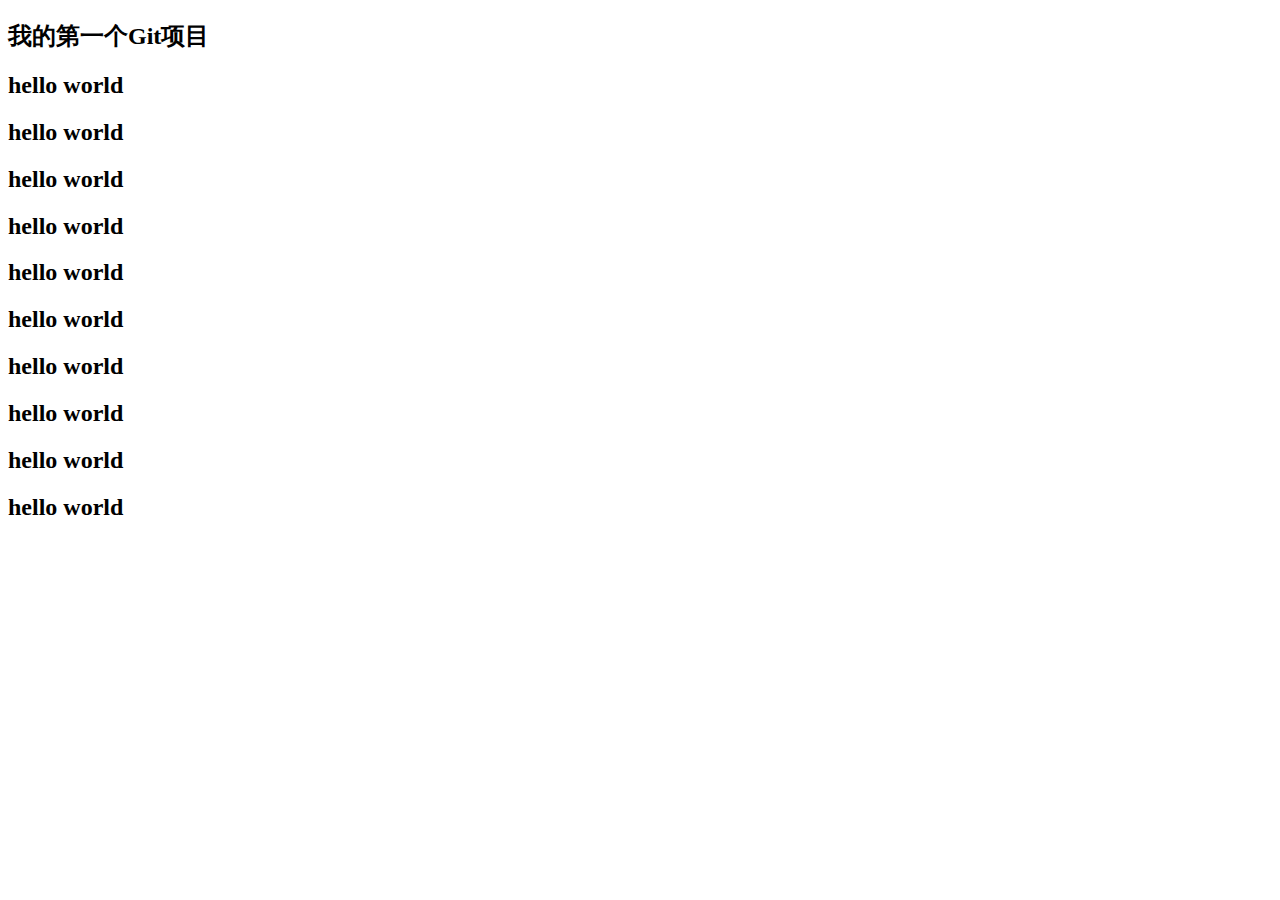
==== index.html @ eb82bb23 "项目初始化-新添加index.htm和main.js文件" ====
<!DOCTYPE html>
<html lang="en">
<head>
    <meta charset="UTF-8">
    <meta name="viewport" content="width=device-width, initial-scale=1.0">
    <title>Document</title>
</head>
<body>
    <h2>我的第一个Git项目</h2>
    <script src="main.js"></script>
</body>
</html>
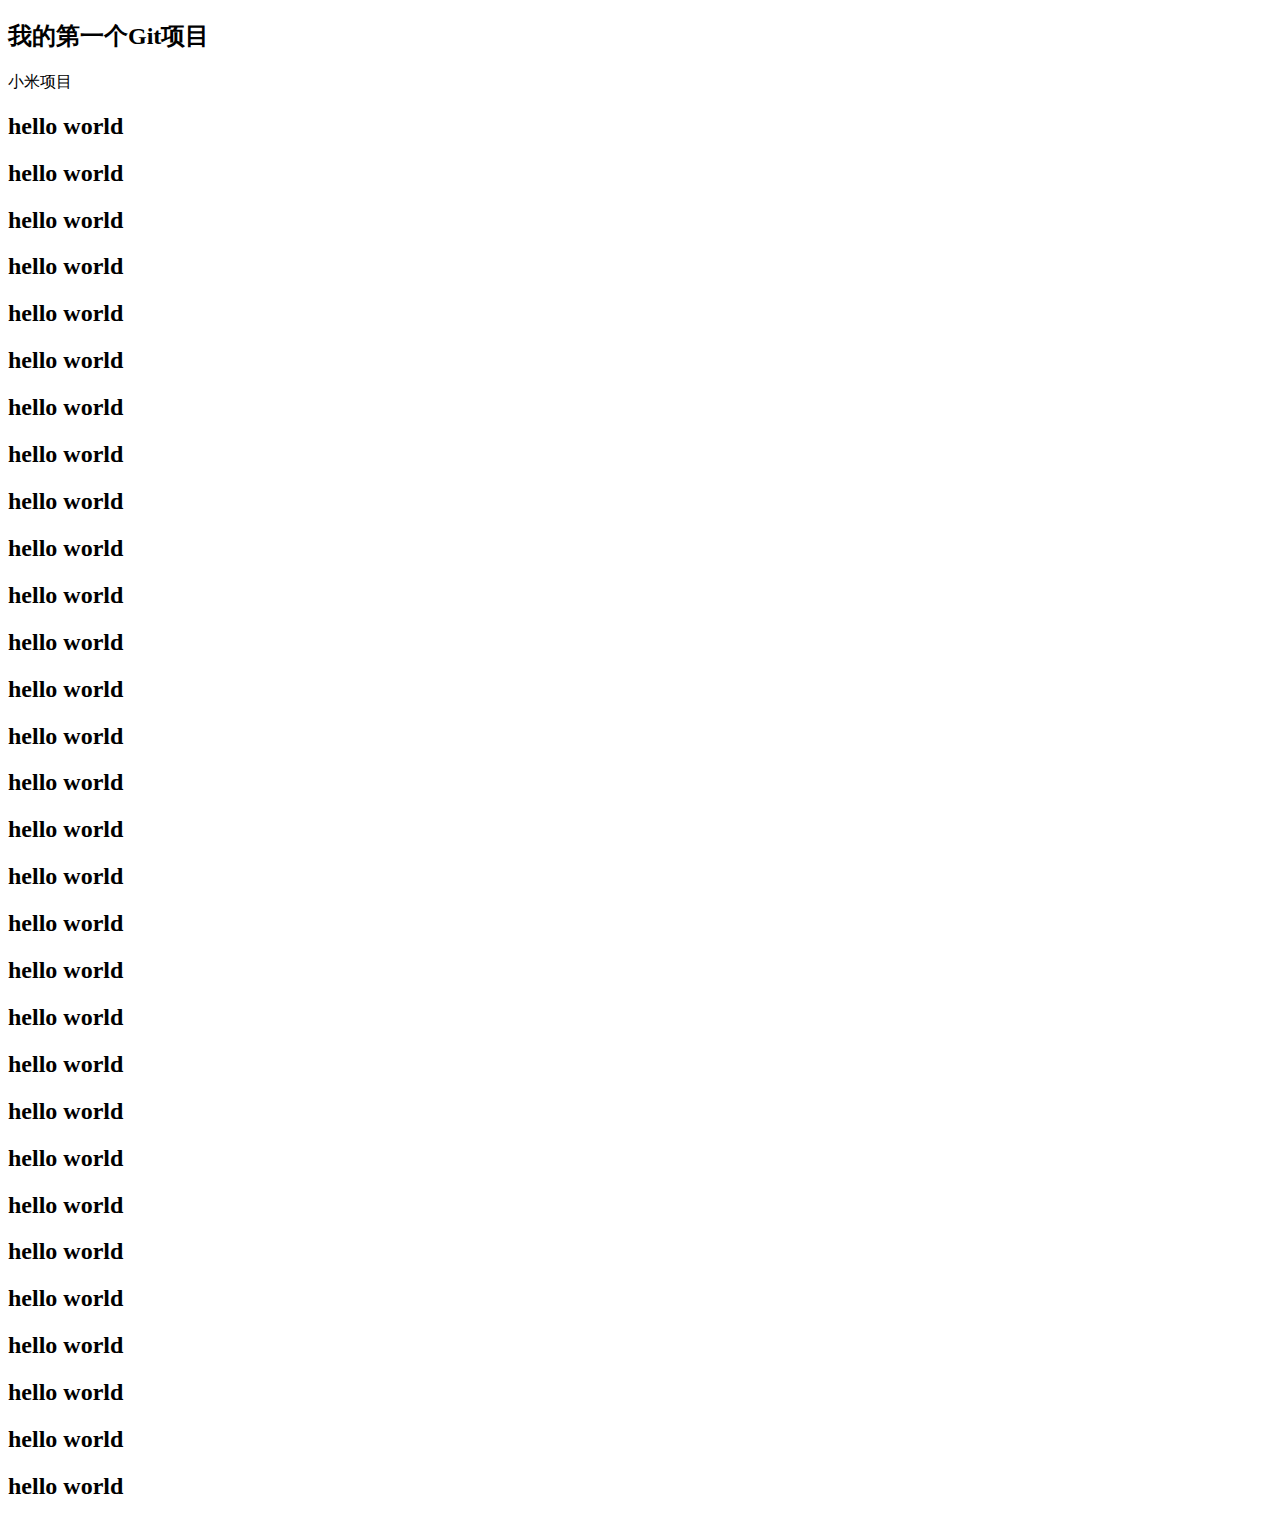
==== commit 3a1ac539: "update index.html" ====
--- a/index.html
+++ b/index.html
@@ -7,6 +7,8 @@
 </head>
 <body>
     <h2>我的第一个Git项目</h2>
+    <p>小米项目</p>
     <script src="main.js"></script>
+    
 </body>
-</html>+</html>
